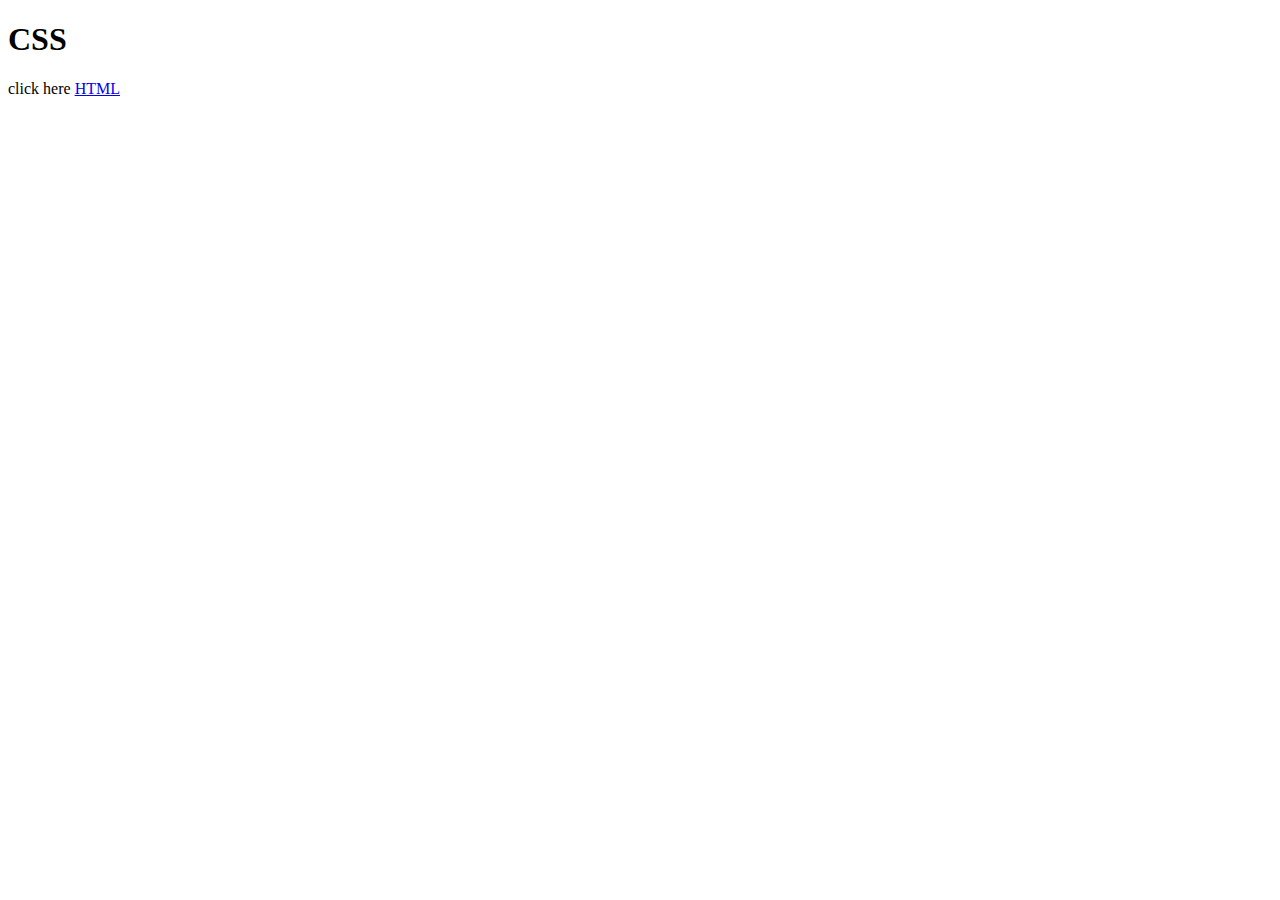
==== css.html @ 23a5314a "commit first commit" ====
<!DOCTYPE html>
<html>
    <head>
        <title>Cheatsheet</title>
        <link type="style.css" href="stylesheet">
    </head>
    <body>
       
       
        <h1>CSS</h1>
        
        <a herf="cheat.html"> click here</a>
     
     
        <a href="index.html">HTML</a>

</body>

</html>
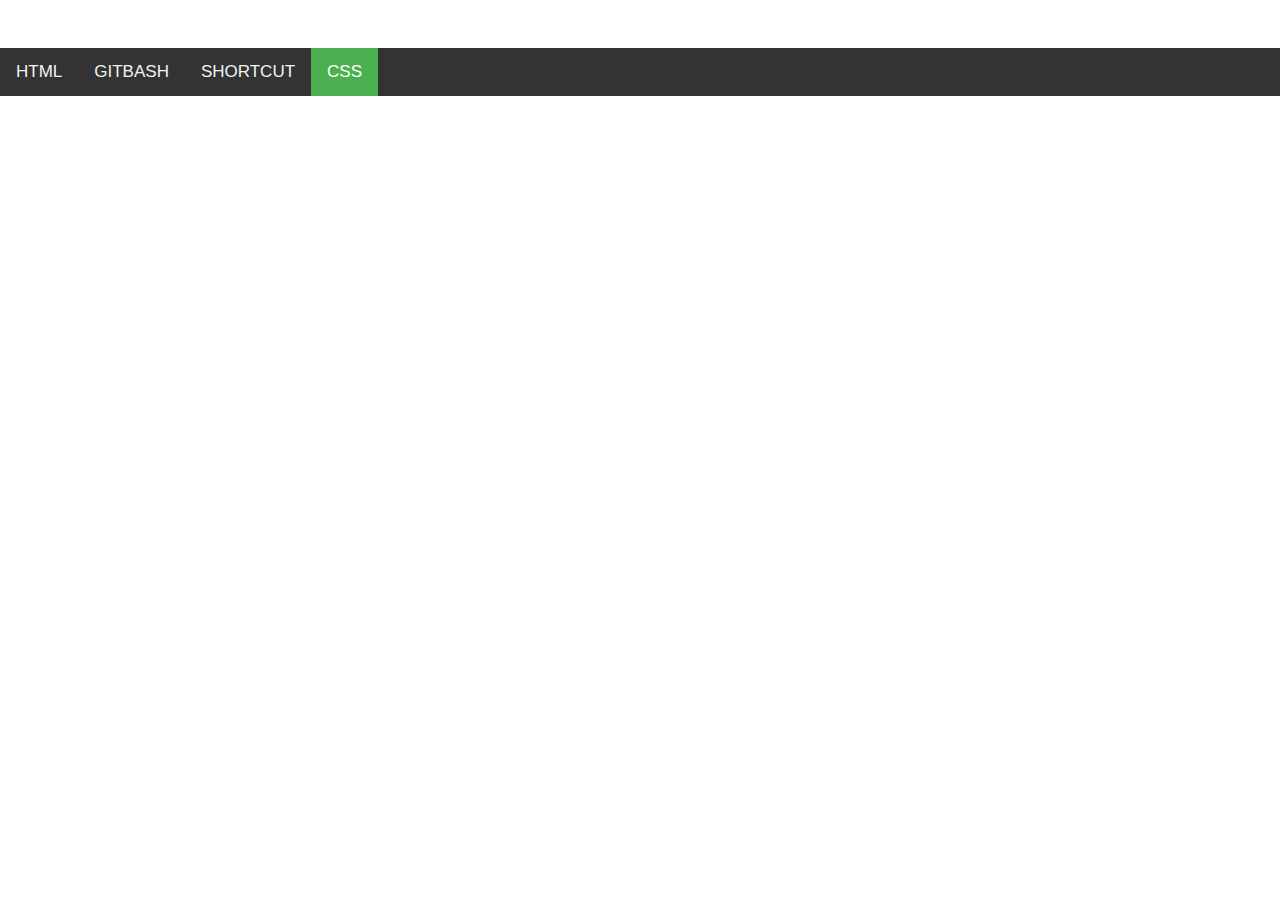
==== commit 5cb6ad9e: "commit first commit" ====
--- a/css.html
+++ b/css.html
@@ -2,18 +2,60 @@
 <html>
     <head>
         <title>Cheatsheet</title>
-        <link type="style.css" href="stylesheet">
+        <link type="text/css" href="style.css" rel="stylesheet">
     </head>
     <body>
        
        
-        <h1>CSS</h1>
+        <h1></h1> 
         
-        <a herf="cheat.html"> click here</a>
+        <a herf="css.html"> </a>
      
      
-        <a href="index.html">HTML</a>
+        <a href="HTML.html"></a>
 
 </body>
 
-</html>+</html>
+<html>
+<head>
+<meta name="viewport" content="width=device-width, initial-scale=1">
+<style>
+body {
+  margin: 0;
+  font-family: Arial, Helvetica, sans-serif;
+}
+
+.topnav {
+  overflow: hidden;
+  background-color: #333;
+}
+
+.topnav a {
+  float: left;
+  color: #f2f2f2;
+  text-align: center;
+  padding: 14px 16px;
+  text-decoration: none;
+  font-size: 17px;
+}
+
+.topnav a:hover {
+  background-color: #ddd;
+  color: black;
+}
+
+.topnav a.active {
+  background-color: #4CAF50;
+  color: white;
+}
+</style>
+</head>
+<body>
+
+<div class="topnav">
+  <a href="HTML.html">HTML</a>
+  <a href="GITBASH.html">GITBASH</a>
+  <a href="shortcut.html">SHORTCUT</a>
+  <a class="active" href="css.html">CSS</a>
+</div>--- a/style.css
+++ b/style.css
@@ -0,0 +1,37 @@
+body {
+    background-color: white;
+  }
+  h1 {
+    color: rgb(0, 0, 0);
+    font-family: verdana;
+    font-size: 450%;
+    text-align: center;
+  
+  }
+ /* Add a black background color to the top navigation */
+.topnav {
+    background-color: #333;
+    overflow: hidden;
+  }
+  
+  /* Style the links inside the navigation bar */
+  .topnav a {
+    float: left;
+    color: #f2f2f2;
+    text-align: center;
+    padding: 14px 16px;
+    text-decoration: none;
+    font-size: 17px;
+  }
+  
+  /* Change the color of links on hover */
+  .topnav a:hover {
+    background-color: #ddd;
+    color: black;
+  }
+  
+  /* Add a color to the active/current link */
+  .topnav a.active {
+    background-color: #4CAF50;
+    color: white;
+  }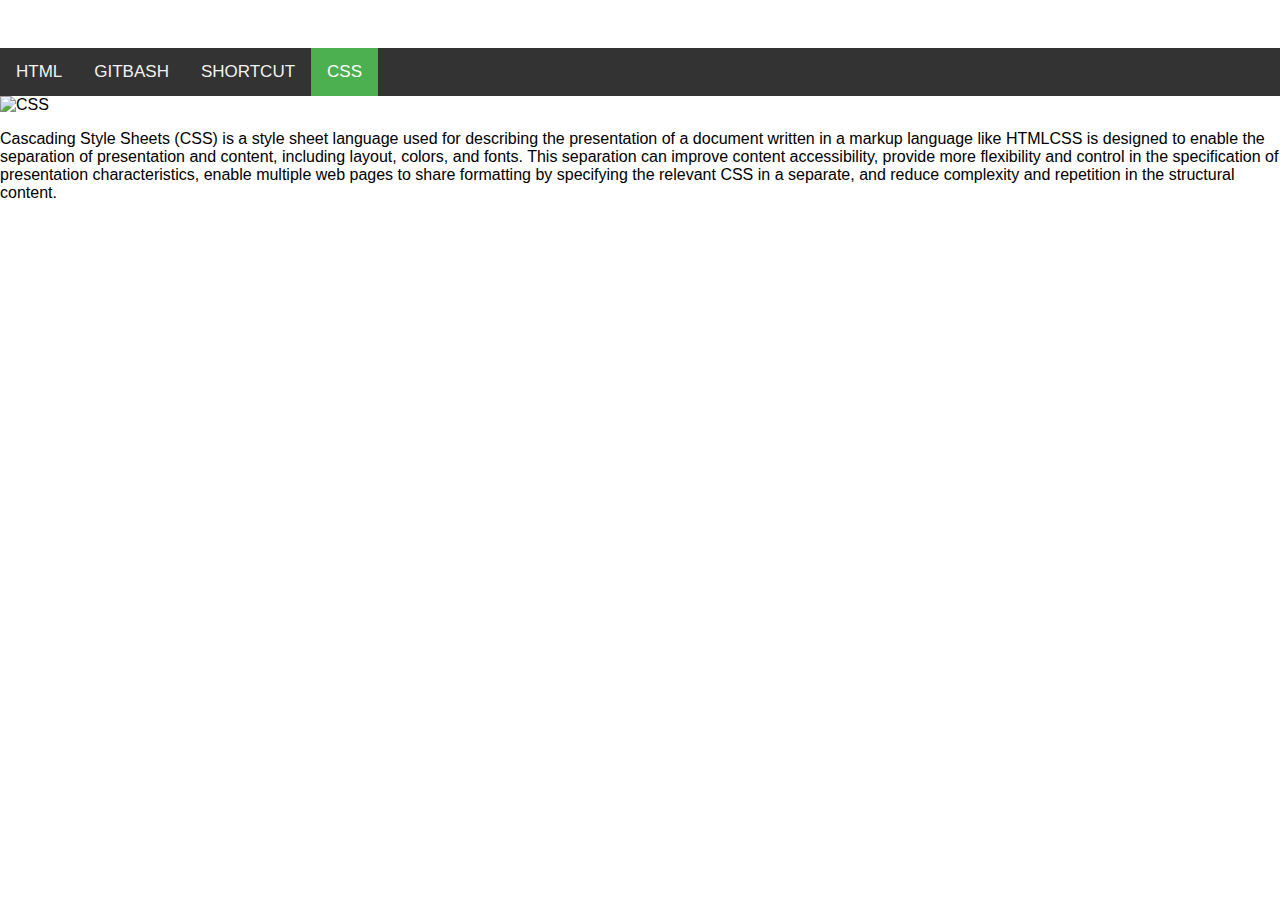
==== commit 2bc51fa9: "commit first commit" ====
--- a/css.html
+++ b/css.html
@@ -58,4 +58,6 @@
   <a href="GITBASH.html">GITBASH</a>
   <a href="shortcut.html">SHORTCUT</a>
   <a class="active" href="css.html">CSS</a>
-</div>+</div>
+<img src="https://www.w3schools.com/whatis/img_css.jpg" alt="CSS" style="widows: 300px;px;height:300px;">
+<P>Cascading Style Sheets (CSS) is a style sheet language used for describing the presentation of a document written in a markup language like HTMLCSS is designed to enable the separation of presentation and content, including layout, colors, and fonts. This separation can improve content accessibility, provide more flexibility and control in the specification of presentation characteristics, enable multiple web pages to share formatting by specifying the relevant CSS in a separate, and reduce complexity and repetition in the structural content. </P>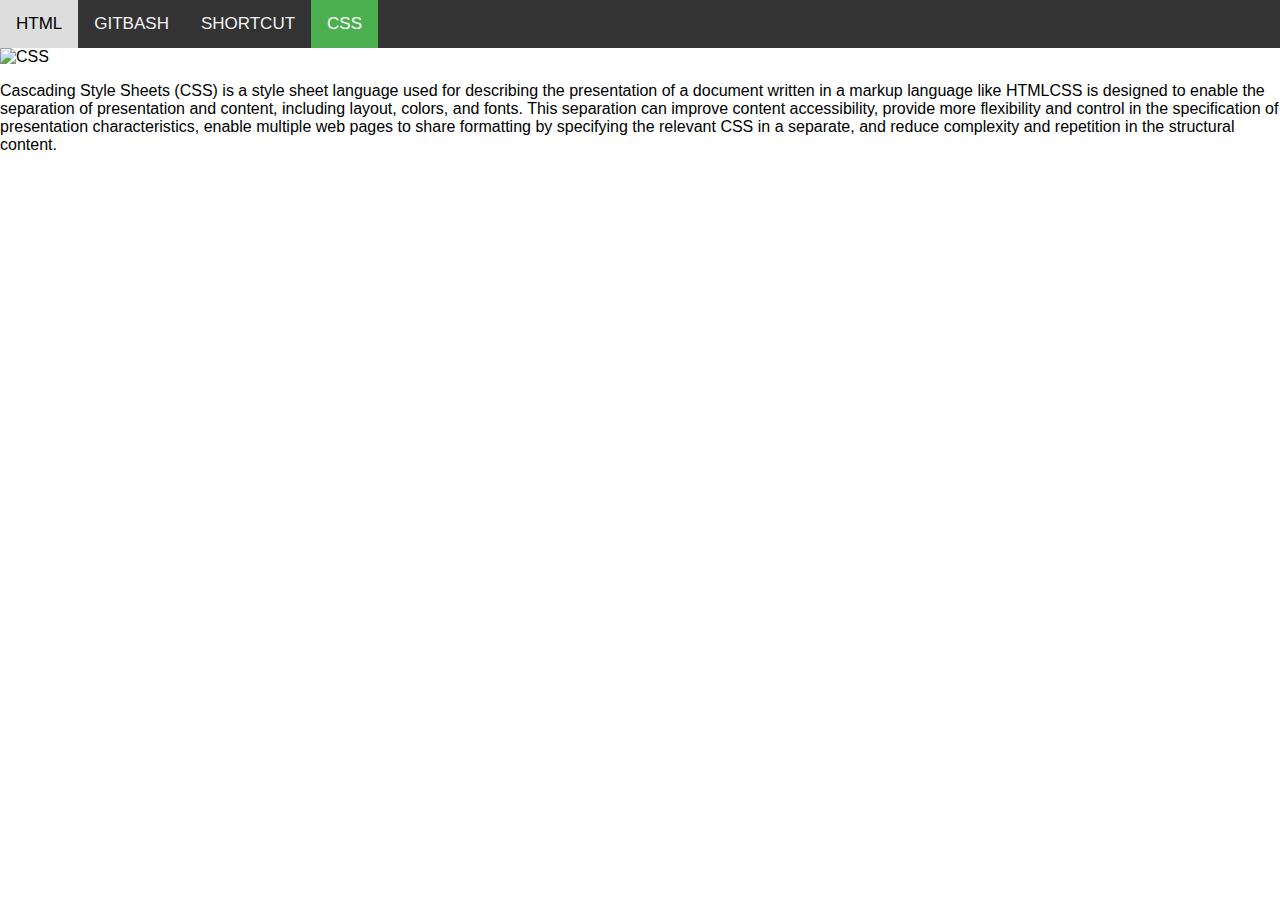
==== commit 72f5f303: "commit first commit" ====
--- a/css.html
+++ b/css.html
@@ -5,10 +5,6 @@
         <link type="text/css" href="style.css" rel="stylesheet">
     </head>
     <body>
-       
-       
-        <h1></h1> 
-        
         <a herf="css.html"> </a>
      
      
@@ -19,45 +15,45 @@
 </html>
 <html>
 <head>
-<meta name="viewport" content="width=device-width, initial-scale=1">
-<style>
-body {
-  margin: 0;
-  font-family: Arial, Helvetica, sans-serif;
-}
-
-.topnav {
-  overflow: hidden;
-  background-color: #333;
-}
-
-.topnav a {
-  float: left;
-  color: #f2f2f2;
-  text-align: center;
-  padding: 14px 16px;
-  text-decoration: none;
-  font-size: 17px;
-}
-
-.topnav a:hover {
-  background-color: #ddd;
-  color: black;
-}
-
-.topnav a.active {
-  background-color: #4CAF50;
-  color: white;
-}
-</style>
-</head>
-<body>
-
-<div class="topnav">
-  <a href="HTML.html">HTML</a>
-  <a href="GITBASH.html">GITBASH</a>
-  <a href="shortcut.html">SHORTCUT</a>
-  <a class="active" href="css.html">CSS</a>
-</div>
+  <meta name="viewport" content="width=device-width, initial-scale=1">
+  <style>
+  body {
+    margin: 0;
+    font-family: Arial, Helvetica, sans-serif;
+  }
+  
+  .topnav {
+    overflow: hidden;
+    background-color: #333;
+  }
+  
+  .topnav a {
+    float: left;
+    color: #f2f2f2;
+    text-align: center;
+    padding: 14px 16px;
+    text-decoration: none;
+    font-size: 17px;
+  }
+  
+  .topnav a:hover {
+    background-color: #ddd;
+    color: black;
+  }
+  
+  .topnav a.active {
+    background-color: #4CAF50;
+    color: white;
+  }
+  </style>
+  </head>
+  <body>
+  
+  <div class="topnav">
+    <a href="HTML.html">HTML</a>
+    <a href="GITBASH.html">GITBASH</a>
+    <a href="shortcut.html">SHORTCUT</a>
+    <a class="active" href="css.html">CSS</a>
+  </div> 
 <img src="https://www.w3schools.com/whatis/img_css.jpg" alt="CSS" style="widows: 300px;px;height:300px;">
 <P>Cascading Style Sheets (CSS) is a style sheet language used for describing the presentation of a document written in a markup language like HTMLCSS is designed to enable the separation of presentation and content, including layout, colors, and fonts. This separation can improve content accessibility, provide more flexibility and control in the specification of presentation characteristics, enable multiple web pages to share formatting by specifying the relevant CSS in a separate, and reduce complexity and repetition in the structural content. </P>--- a/style.css
+++ b/style.css
@@ -3,35 +3,35 @@
   }
   h1 {
     color: rgb(0, 0, 0);
-    font-family: verdana;
+    font-family: Arial, Helvetica, sans-serif;
     font-size: 450%;
     text-align: center;
   
   }
  /* Add a black background color to the top navigation */
 .topnav {
-    background-color: #333;
-    overflow: hidden;
-  }
-  
-  /* Style the links inside the navigation bar */
-  .topnav a {
-    float: left;
-    color: #f2f2f2;
-    text-align: center;
-    padding: 14px 16px;
-    text-decoration: none;
-    font-size: 17px;
-  }
-  
-  /* Change the color of links on hover */
-  .topnav a:hover {
-    background-color: #ddd;
-    color: black;
-  }
-  
-  /* Add a color to the active/current link */
-  .topnav a.active {
-    background-color: #4CAF50;
-    color: white;
-  }+  background-color: #333;
+  overflow: hidden;
+}
+
+/* Style the links inside the navigation bar */
+.topnav a {
+  float: left;
+  color: #f2f2f2;
+  text-align: center;
+  padding: 14px 16px;
+  text-decoration: none;
+  font-size: 17px;
+}
+
+/* Change the color of links on hover */
+.topnav a:hover {
+  background-color: #ddd;
+  color: black;
+}
+
+/* Add a color to the active/current link */
+.topnav a.active {
+  background-color: #4CAF50;
+  color: white;
+}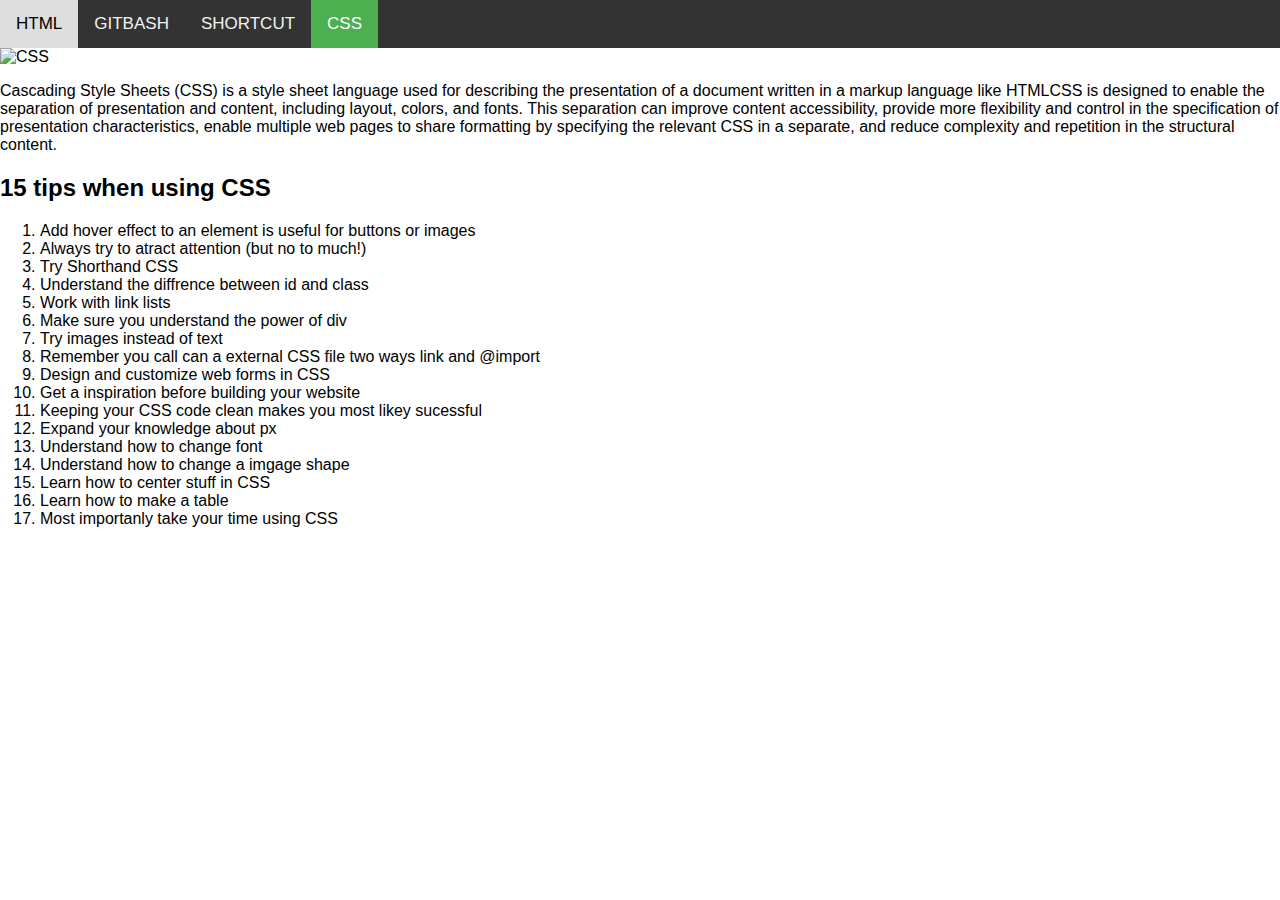
==== commit c02cbfc7: "commit first commit" ====
--- a/css.html
+++ b/css.html
@@ -56,4 +56,25 @@
     <a class="active" href="css.html">CSS</a>
   </div> 
 <img src="https://www.w3schools.com/whatis/img_css.jpg" alt="CSS" style="widows: 300px;px;height:300px;">
-<P>Cascading Style Sheets (CSS) is a style sheet language used for describing the presentation of a document written in a markup language like HTMLCSS is designed to enable the separation of presentation and content, including layout, colors, and fonts. This separation can improve content accessibility, provide more flexibility and control in the specification of presentation characteristics, enable multiple web pages to share formatting by specifying the relevant CSS in a separate, and reduce complexity and repetition in the structural content. </P>+<P>Cascading Style Sheets (CSS) is a style sheet language used for describing the presentation of a document written in a markup language like HTMLCSS is designed to enable the separation of presentation and content, including layout, colors, and fonts. This separation can improve content accessibility, provide more flexibility and control in the specification of presentation characteristics, enable multiple web pages to share formatting by specifying the relevant CSS in a separate, and reduce complexity and repetition in the structural content. </P>
+<h2>15 tips when using CSS</h2>
+
+<ol>
+  <li> Add hover effect to an element is useful for buttons or images</li>
+  <li>Always try to atract attention (but no to much!)</li>
+  <li>Try Shorthand CSS</li>
+  <li>Understand the diffrence between id and class</li>
+  <li>Work with link lists</li>
+  <li>Make sure you understand the power of div</li>
+  <li>Try images instead of text</li>
+  <li>Remember you call can a external CSS file two ways link and @import</li>
+  <li>Design and customize web forms in CSS</li>
+  <li>Get a inspiration before building your website</li>
+  <li>Keeping your CSS code clean makes you most likey sucessful</li> 
+  <li>Expand your knowledge about px</li>
+  <li>Understand how to change font </li>
+  <li>Understand how to change a imgage shape</li>
+  <li>Learn how to center stuff in CSS</li>
+  <li>Learn how to make a table</li>
+  <li>Most importanly take your time using CSS</li>
+</ol>